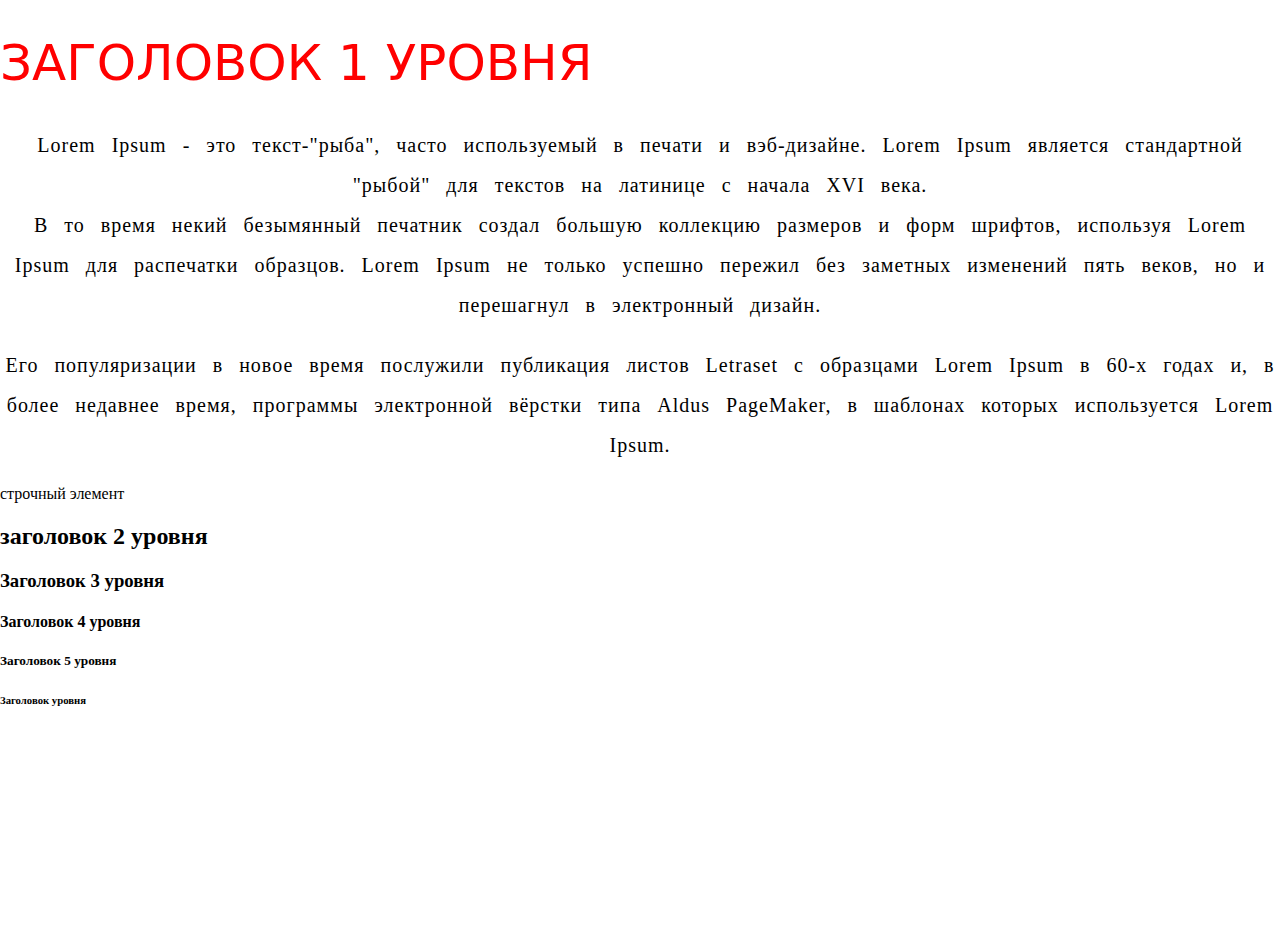
==== index.html @ e5a9c2c0 "Add files via upload" ====
<!DOCTYPE html>
<html>
<head>
<meta charset="utf-8">
<title>мой сайт</title>
<meta name="descripton" content="Описание сайта">
<meta name="keywords" content="Ключевые слова">
<link rel = "icon" type="image/png" href="favicon.png">
<link rel="stylesheet" type="text/css" href="css/main.css">
</head>
</body>
  <h1>Заголовок 1 уровня </h1>

  	<p>
  		Lorem Ipsum - это текст-"рыба", часто используемый в печати и вэб-дизайне. Lorem Ipsum является стандартной "рыбой" для текстов на латинице с начала XVI века.<br> В то время некий безымянный печатник создал большую коллекцию размеров и форм шрифтов, используя Lorem Ipsum для распечатки образцов. Lorem Ipsum не только успешно пережил без заметных изменений пять веков, но и перешагнул в электронный дизайн.
  	</p>
  	<p>
  		Его популяризации в новое время послужили публикация листов Letraset с образцами Lorem Ipsum в 60-х годах и, в более недавнее время, программы электронной вёрстки типа Aldus PageMaker, в шаблонах которых используется Lorem Ipsum.
</p>
<span>строчный элемент</span>
<h2>Заголовок 2 уровня<h2>
  <h3>Заголовок 3 уровня<h3>
  <h4>Заголовок 4 уровня<h4>
  <h5>Заголовок 5 уровня<h5>
  <h6>Заголовок  уровня<h6>
</body>
</html>
---- css/main.css ----
h1 {
   color: red;
   font-size: 50px;
   font-weight:normal;
   text-transform: uppercase;
   font-family: Rubik Burned, system-ui;;
}
h2{
   text-transform: lowercase;
   font-family: areal;
}
p{
   font-size: 20px;
    text-align: center;
    word-spacing: 10px;
    letter-spacing: 1px;
    line-height: 40px;
}
div{
   background: rgba(245, 179, 66, 0.5);
   border: 5px solid green;
   width: 40%;
   height: 200px;
   margin: 0px 0px 0px 0px;
   padding: 10px;
   box-shadow: 
    0px 0px 0px 5px black,
    0px 0px 0px 5px blue,
    0px 0px 0px 5px green;
}
body, html{
   margin: 0;
   padding: 0;
   width: 100%;
   height: 100%;

}
.first-text{
   background: orange;
}
.second-text{
   background: hotpink;
}
img{
   width: 400px;
   opacity: 0.2;
}
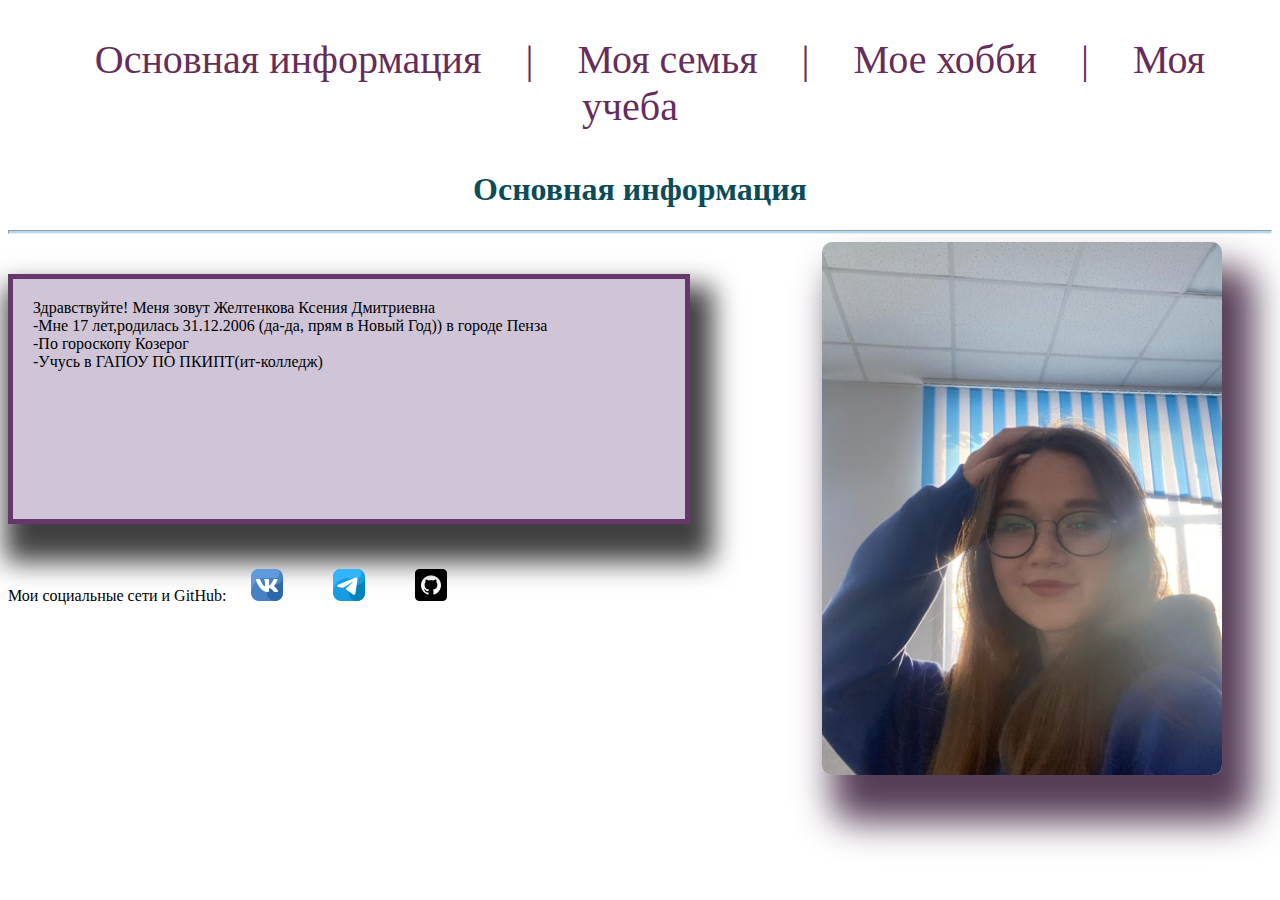
==== commit cd4d6641: "update" ====
--- a/index.html
+++ b/index.html
@@ -2,26 +2,45 @@
 <html>
 <head>
 <meta charset="utf-8">
-<title>мой сайт</title>
+<title>обо мне</title>
 <meta name="descripton" content="Описание сайта">
 <meta name="keywords" content="Ключевые слова">
-<link rel = "icon" type="image/png" href="favicon.png">
-<link rel="stylesheet" type="text/css" href="css/main.css">
+<link rel = "icon" type="image/png" href="icon1.png">
+<link rel="stylesheet" type="text/css" href="css/main1.css"> 
 </head>
+<body>
+	<header align="center">
+		<ul>
+			<li><a href="index.html2">Основная информация</a></li>
+			<li><a>|</a></li>
+			<li><a href="fam.html">Моя семья</a></li>
+			<li><a>|</a></li>
+			<li><a href="hob.html">Мое хобби</a></li>
+			<li><a>|</a></li>
+			<li><a href="uch.html">Моя учеба</a></li>
+		</ul>
+	</header>
+	<h1  align="center">Основная информация</h1>
+	<hr style="height: 2px; background-color: #abdfef ;">
+    <img src="./img/i.jpg" width="400" class="text">
+	<p>
+		<div>
+		Здравствуйте! Меня зовут Желтенкова Ксения Дмитриевна <br>-Мне 17 лет,родилась 31.12.2006 (да-да, прям в Новый Год)) в городе Пенза <br>-По гороскопу Козерог <br>-Учусь в ГАПОУ ПО ПКИПТ(ит-колледж)
+	</div>
+	</p>
+		<p1>Мои социальные сети и GitHub: 
+		</p1>
+
+	<a href="https://vk.com/id418979996" >
+		<img src= "img/vk.png" alt=" top scren icon">	
+	</a>
+	 <a href="https://t.me/kseniazeltenkova">
+	 	<img src="img/tg.png" alt=" top scren icon"
+	 </a>
+	 <a href="https://zhetenkovaksenia.github.io/ZheltenkovaKsenia /">
+	 	<img src="img/git.png" alt=" top scren icon"
+     </a>
+
+	
 </body>
-  <h1>Заголовок 1 уровня </h1>
-
-  	<p>
-  		Lorem Ipsum - это текст-"рыба", часто используемый в печати и вэб-дизайне. Lorem Ipsum является стандартной "рыбой" для текстов на латинице с начала XVI века.<br> В то время некий безымянный печатник создал большую коллекцию размеров и форм шрифтов, используя Lorem Ipsum для распечатки образцов. Lorem Ipsum не только успешно пережил без заметных изменений пять веков, но и перешагнул в электронный дизайн.
-  	</p>
-  	<p>
-  		Его популяризации в новое время послужили публикация листов Letraset с образцами Lorem Ipsum в 60-х годах и, в более недавнее время, программы электронной вёрстки типа Aldus PageMaker, в шаблонах которых используется Lorem Ipsum.
-</p>
-<span>строчный элемент</span>
-<h2>Заголовок 2 уровня<h2>
-  <h3>Заголовок 3 уровня<h3>
-  <h4>Заголовок 4 уровня<h4>
-  <h5>Заголовок 5 уровня<h5>
-  <h6>Заголовок  уровня<h6>
-</body>
-</html>+</html>
--- a/css/main1.css
+++ b/css/main1.css
@@ -0,0 +1,147 @@
+header{
+	background: linear-gradient(#FFFAFA, # FAEBD7);
+}
+ul{
+	list-style: none;
+	marin: 0;
+	padding: 20px;
+}
+a{
+	font-size: 40px;
+	padding: 20px;
+	color: #662d5b;
+	text-decoration: none;
+}
+a:hover{
+	color:rgb(234, 214, 241);
+	text-decoration: none;
+}
+li{
+	display: inline;
+}
+body{
+	background-image: url(https://img.alicdn.com/imgextra/i1/6000000005725/O1CN01deUu0v1sA64Gzf5xR_!!6000000005725-0-tbvideo.jpg);
+
+}
+p{
+	text-align: left;
+    font-family: 'Playfair Display', serif;
+    font-size: 40px;
+    letter-spacing: 5px;
+    line-height: 50px;
+    color: #65376a;
+}
+h1{
+font-family: 'Playfair Display', serif;
+color: #0c4c58;
+}
+
+}
+p1{
+	font-family: 'Playfair Display', serif;
+	font-size: 20px;
+	letter-spacing: 1px;
+	color:#65376a ;
+}
+p2{
+font-size: 20px;
+letter-spacing: 2px;
+font-family: 'Oswald', sans-serif;
+color:rgb(46, 83, 53);
+line-height: 3;
+text-align: left;
+}
+p3
+{
+	text-align: right;
+	font-size: 22px;
+	letter-spacing: 2px;
+	line-height: 2,5;
+	color: #4b5586;
+font-family: 'Sixtyfour', sans-serif;
+  direction: rtl;
+  unicode-bidi: bidi-override;
+}
+p4{
+	text-align: left;
+	color: rgb(151, 61, 67);
+	font-family: 'Cute Font', sans-serif;
+text-decoration: line-through;
+font-size: 24px;
+line-height: 3;
+}
+div{
+	background: #cfc5d7;
+   border: 5px solid #65376a ;
+   width: 50%;
+   height: 200px;
+   margin: 0px 0px 0px 0px;
+   padding: 20px;
+   -webkit-box-shadow: 10px 25px 25px 13px rgba(0,0,0,0.75);
+-moz-box-shadow: 10px 25px 25px 13px rgba(0,0,0,0.75);
+box-shadow: 10px 25px 25px 13px rgba(0,0,0,0.75);
+}
+.first-text{
+	background:#cfc5d7;
+   border: 5px solid #662d5b ;
+   width: 50%;
+   height: 400px;
+   margin: 0px 0px 0px 0px;
+   padding: 20px;
+}
+.second-text{
+	background:cfc5d7;
+   border: 5px solid #662d5b ;;
+   width: 50%;
+   height: 500px;
+   margin: 0px 0px 0px 0px;
+   padding: 20px;
+}
+.tru-text{
+	background:cfc5d7;
+   border: 5px solid #662d5b ;;
+   width: 60%;
+   height: 750px;
+   margin: 40px 40px 40px 40px;
+   padding: 10px;
+
+}
+.text{
+	 display: block;
+	float: right;
+	margin-right: 50px;
+	border-radius: 10px;
+	-webkit-box-shadow: 21px 36px 36px 11px rgba(87,62,87,1);
+-moz-box-shadow: 21px 36px 36px 11px rgba(87,62,87,1);
+box-shadow: 21px 36px 36px 11px rgba(87,62,87,1);
+}
+.text1{
+	display: block;
+	float: right;
+	margin-right: 50px;
+	border-radius: 40px;
+	width: 500px;
+	-webkit-box-shadow: 21px 36px 36px 11px rgba(150, 90, 150, 1);
+-moz-box-shadow: 21px 36px 36px 11px rgba(150, 90, 150, 1);
+box-shadow: 21px 36px 36px 11px rgba(150, 90, 150, 1);
+}
+.text2{
+	display: block;
+	float: right;
+	width: 550px;
+	margin-right: 70px;
+	border-radius: 20px;
+-webkit-box-shadow: 21px 36px 36px 11px rgba(150, 90, 150, 1);
+-moz-box-shadow: 21px 36px 36px 11px rgba(150, 90, 150, 1);
+box-shadow: 21px 36px 36px 11px rgba(150, 90, 150, 1);
+}
+.text3{
+	display: block;
+	float: right;
+	width: 550px;
+	margin-right: 70px;
+	border-radius: 20px;
+	-webkit-box-shadow: 21px 36px 36px 11px rgba(150, 90, 150, 1);
+-moz-box-shadow: 21px 36px 36px 11px rgba(150, 90, 150, 1);
+box-shadow: 21px 36px 36px 11px rgba(150, 90, 150, 1);
+}